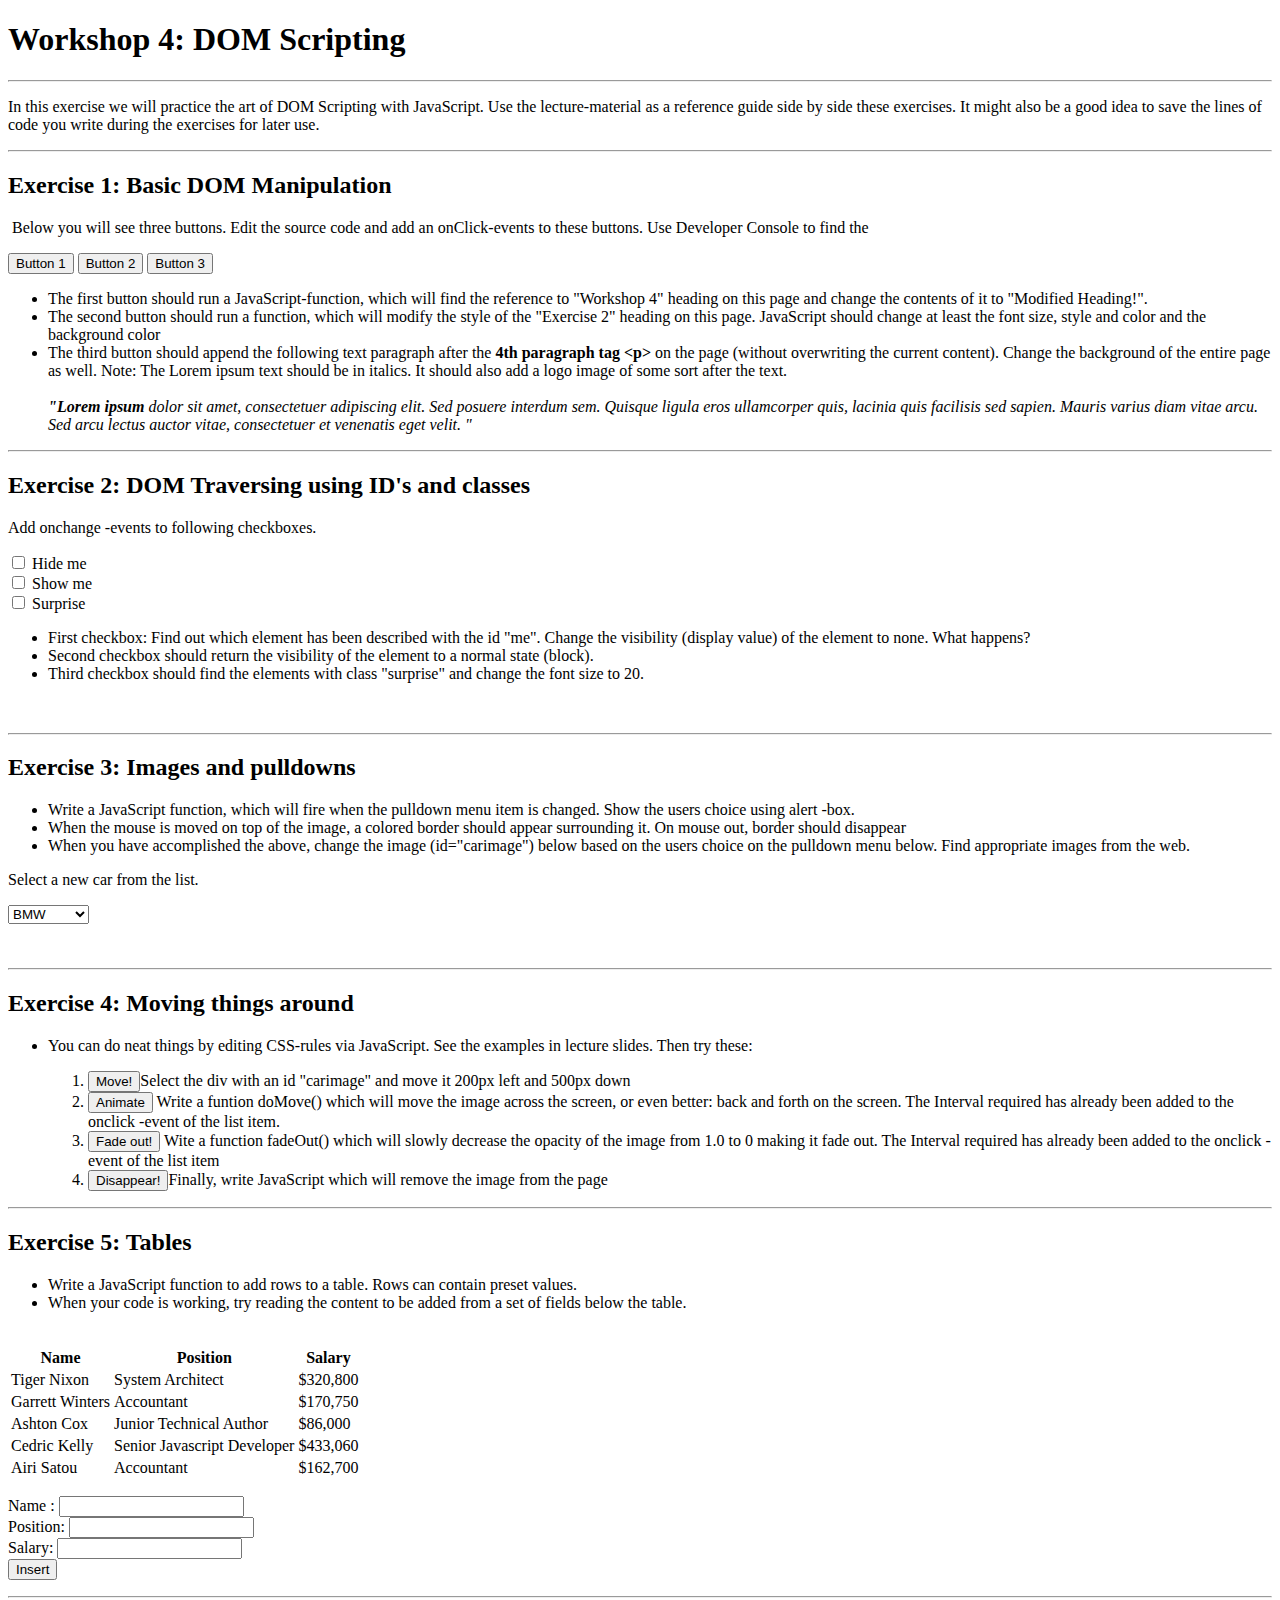
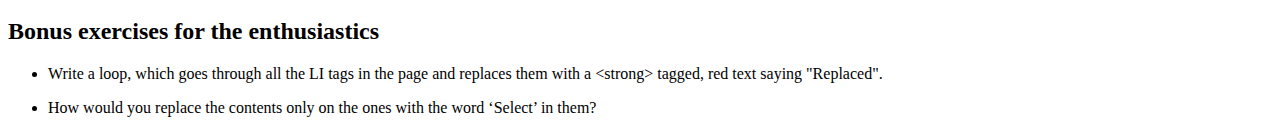
==== WS04_DOM_scripting/Workshop04.html @ abc9bb6e "Update Workshop04.html" ====
<!doctype html>
<HTML lang="en">
	<head>
		<title>Workshop 4</title>
		<meta charset="utf-8">
		<link rel="stylesheet" href="css/styles.css">
	</head>
	<body class="ws4">
		<h1>Workshop 4: DOM Scripting</h1>
		<hr />
		<p>In this exercise we will practice the art of DOM Scripting with JavaScript. Use the lecture-material as a reference guide side by side these exercises. It might also be a good idea to save the lines of code you write during the exercises for later use. </p>

		<hr/>
		<h2>Exercise 1: Basic  DOM Manipulation</h2>
		<p>&nbsp;Below you will see three buttons. Edit the source code and add an onClick-events to these buttons. Use Developer Console to find the </p>
		<p>
		  <button onclick="changeHeading();">Button 1</button>
		  <button onclick="secondButton">Button 2</button>
		  <button onclick="">Button 3</button>
		</p>

		<ul>
			<li>The first button should run a JavaScript-function, which will find the reference to &quot;Workshop 4&quot; heading on this page and change the contents of it to &quot;Modified Heading!&quot;. </li>
			<li> The second button should run a function, which will modify the style of the &quot;Exercise 2&quot; heading on this page. JavaScript should change at least the font size, style and color and the background color</li>
			<li>The third button should append the following text paragraph after the <strong>4th paragraph tag &lt;p&gt;</strong> on the page (without overwriting the current content). Change the background of the entire page as well. Note: The Lorem ipsum text should be in italics. It should also add a logo image of some sort after the text.<br>
			<br>
			<strong id="lorem"><em>&quot;Lorem ipsum</em></strong><em> dolor sit amet, consectetuer   adipiscing elit. Sed posuere interdum sem. Quisque ligula eros   ullamcorper quis, lacinia quis facilisis sed sapien. Mauris varius diam   vitae arcu. Sed arcu lectus auctor vitae, consectetuer et venenatis eget   velit. &quot;</em></li>
		</ul>
		<hr/>
		<h2>Exercise 2: DOM Traversing using ID's and classes</h2>
		<p class="surprise">Add onchange -events to following checkboxes.</p>
		<p>
			<label>
				<input onchange="hide()" name="CheckboxGroup1" type="checkbox" id="CheckboxGroup1_0" title="Actions" value="1">
				Hide me 
			</label>
			<br>
			<label>
				<input onchange="show()" type="checkbox" name="CheckboxGroup1" value="2" id="CheckboxGroup1_1">
				Show me
			</label>
			<br>
			<label>
				<input type="checkbox" name="CheckboxGroup1" value="3" id="CheckboxGroup1_2"> 
				<span id="surpise">Surprise</span>
			</label>
		</p>
		<ul>
		  <li>First checkbox: Find out which element has been described with the id &quot;me&quot;. Change the visibility (display value) of the element to none. What happens?</li>
		  <li>Second checkbox should return the visibility of the element to a normal state (block).</li>
		  <li>Third checkbox should find the elements with class &quot;surprise&quot; and change the font size to 20.</li>
		</ul>
		<div id="me" class="red-box"></div>
		<p>&nbsp;</p>
		<hr/>
		<h2>Exercise 3: Images and pulldowns</h2>
			<ul>
				<li>Write a JavaScript function, which will fire when the pulldown menu item is changed. Show the users choice using alert -box.</li>
				<li>When the mouse is moved on top of the image, a colored border should appear surrounding it. On mouse out, border should disappear</li>
				<li>When you have accomplished the above, change the image (id=&quot;carimage&quot;) below based on the users choice on the pulldown menu below. Find appropriate images from the web.
			</ul>
		  <p>Select a new car from the list.</p>
		  <select name="mySelect" id="mySelect" onchange="">
			<option value="BMW">BMW         
			<option value="Audi">Audi
			<option value="Mercedes">Mercedes
			<option value="Volvo">Volvo
		  </select>
		  <br>
		  <br>
		<img alt="" onmouseover="" onmouseout="" style="left: 0px; opacity: 1;" src="https://www.bmw.fi/content/dam/bmw/common/all-models/m-series/m8-coupe/2022/navigation/bmw-8series-coupe-modellfinder.png" width="400" id="carimage"/>
		<hr/>
		<h2>Exercise 4: Moving things around</h2>
		<ul>
		  <li>
			<p class="surprise">You can do neat things by editing CSS-rules via  JavaScript. See the examples in lecture slides. Then try these:</p>
			<ol>
			  <li><button onclick="changePosition()">Move!</button>Select the div with an id &quot;carimage&quot; and move it 200px left and 500px down</li>
			  <li><button onclick="setInterval(function(){doMove();},1000); ">Animate</button> Write a  funtion doMove() which  will move the image across the screen, or even better: back and forth on  the screen. The Interval required has already been added to the onclick -event of the list item.</li>
			  <li><button onclick="setInterval(function(){fadeOut();},250);">Fade out!</button> Wite  a function fadeOut() which will slowly decrease the opacity of the image from 1.0 to  0 making it fade out. The Interval required has already been added to the onclick -event of the list item</li>
			  <li><button onclick="remove()">Disappear! </button>Finally, write JavaScript which will remove the image from the page</li>
			</ol>
		  </li>
		</ul>
		<hr/>
		<h2>Exercise 5: Tables</h2>
		<ul>
		  <li class="surprise">Write a JavaScript function to  add rows to a table. Rows can contain preset values.</li>
		  <li>When your code is working, try reading the content to be added from a set of fields below the table.</li>
		</ul>
		<br>
		<table id="data" class="display">
			<thead>
			  <tr>
				<th>Name</th>
				<th>Position</th>
				<th>Salary</th>
			  </tr>
			</thead>
			<tbody>
			  <tr>
				<td>Tiger Nixon</td>
				<td>System Architect</td>
				<td>$320,800</td>
			  </tr>
			  <tr>
				<td>Garrett Winters</td>
				<td>Accountant</td>
				<td>$170,750</td>
			  </tr>
			  <tr>
				<td>Ashton Cox</td>
				<td>Junior Technical Author</td>
				<td>$86,000</td>
			  </tr>
			  <tr>
				<td>Cedric Kelly</td>
				<td>Senior Javascript Developer</td>
				<td>$433,060</td>
			  </tr>
			  <tr>
				<td>Airi Satou</td>
				<td>Accountant</td>
				<td>$162,700</td>
			  </tr>
			</tbody>
			<tfoot>
			</tfoot>
		</table>
		<p>
			Name
			<label for="textfield">:</label>
			<input type="text" name="textfield" id="textfield">
			<br>
			Position:
			<input type="text" name="textfield2" id="textfield2">
			<br>
			Salary: 
			<input type="text" name="textfield3" id="textfield3">
			<br>
			<input type="button" onclick="insertRows()" name="Insert" id="Insert" value="Insert">
		</p>
		<hr/>
		<h2>Bonus exercises for the enthusiastics</h2>
		<ul>
			<li dir="ltr">
				<p dir="ltr">Write a loop, which goes through all the LI tags in the page and replaces them with a &lt;strong&gt; tagged, red text saying &quot;Replaced&quot;.</p>
			</li>
			<li dir="ltr">How would you replace the contents only on the ones with the word &lsquo;Select&rsquo; in them?</li>
		</ul>
	</body>
</html>
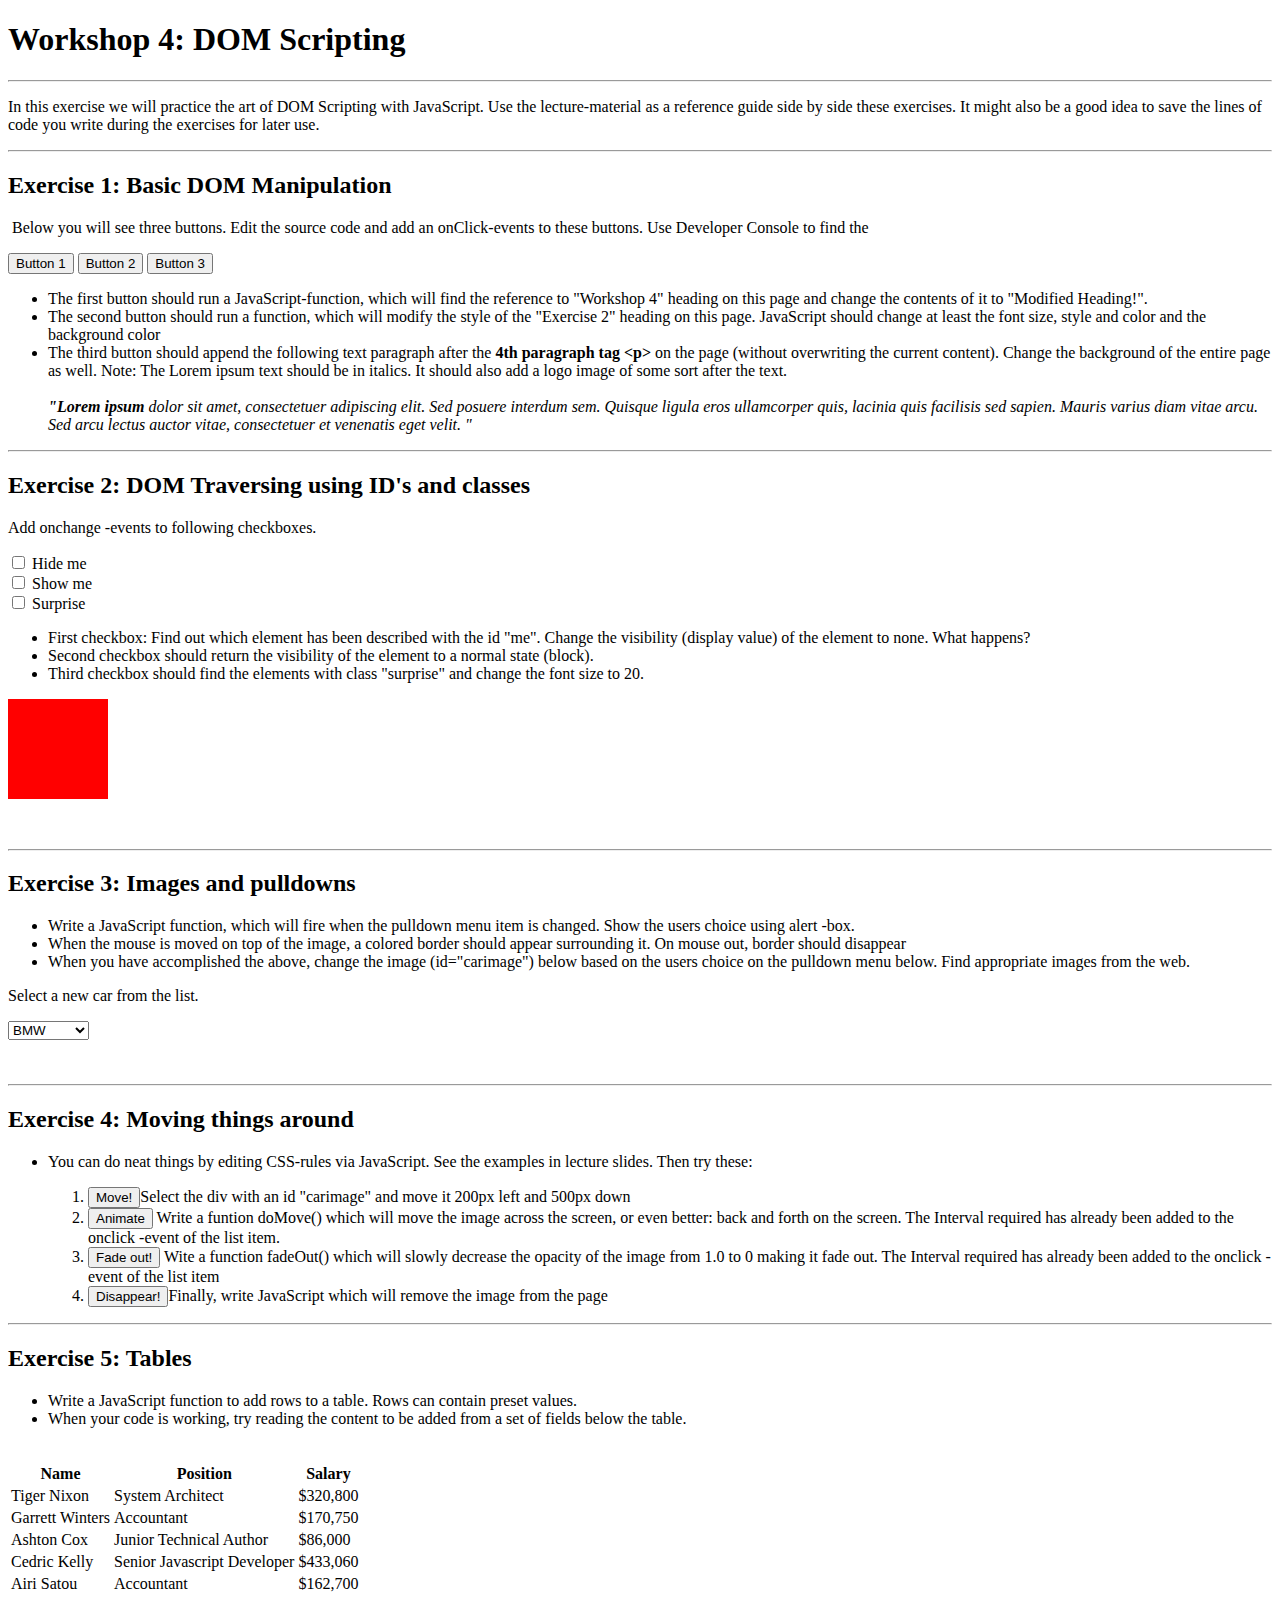
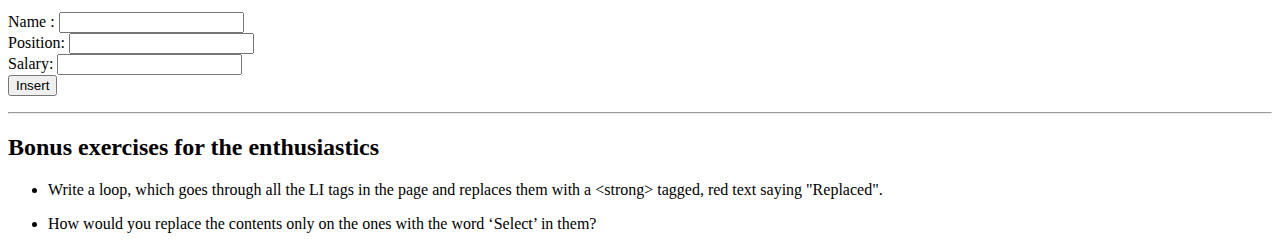
==== commit aabaefe4: "WS04 ratkaisut" ====
--- a/WS04_DOM_scripting/Workshop04.html
+++ b/WS04_DOM_scripting/Workshop04.html
@@ -14,9 +14,9 @@
 		<h2>Exercise 1: Basic  DOM Manipulation</h2>
 		<p>&nbsp;Below you will see three buttons. Edit the source code and add an onClick-events to these buttons. Use Developer Console to find the </p>
 		<p>
-		  <button onclick="changeHeading();">Button 1</button>
-		  <button onclick="secondButton">Button 2</button>
-		  <button onclick="">Button 3</button>
+		  <button onclick="changeHeading()">Button 1</button>
+		  <button onclick="secondButton()">Button 2</button>
+		  <button onclick="thirdButton()">Button 3</button>
 		</p>
 
 		<ul>
@@ -41,7 +41,7 @@
 			</label>
 			<br>
 			<label>
-				<input type="checkbox" name="CheckboxGroup1" value="3" id="CheckboxGroup1_2"> 
+				<input onchange="surprise()" type="checkbox" name="CheckboxGroup1" value="3" id="CheckboxGroup1_2"> 
 				<span id="surpise">Surprise</span>
 			</label>
 		</p>
@@ -50,7 +50,7 @@
 		  <li>Second checkbox should return the visibility of the element to a normal state (block).</li>
 		  <li>Third checkbox should find the elements with class &quot;surprise&quot; and change the font size to 20.</li>
 		</ul>
-		<div id="me" class="red-box"></div>
+		<div id="me" class="red-box" style="width: 100px; height: 100px; background-color: red;"></div>
 		<p>&nbsp;</p>
 		<hr/>
 		<h2>Exercise 3: Images and pulldowns</h2>
@@ -60,7 +60,7 @@
 				<li>When you have accomplished the above, change the image (id=&quot;carimage&quot;) below based on the users choice on the pulldown menu below. Find appropriate images from the web.
 			</ul>
 		  <p>Select a new car from the list.</p>
-		  <select name="mySelect" id="mySelect" onchange="">
+		  <select name="mySelect" id="mySelect" onchange="changeImage()">
 			<option value="BMW">BMW         
 			<option value="Audi">Audi
 			<option value="Mercedes">Mercedes
@@ -68,7 +68,7 @@
 		  </select>
 		  <br>
 		  <br>
-		<img alt="" onmouseover="" onmouseout="" style="left: 0px; opacity: 1;" src="https://www.bmw.fi/content/dam/bmw/common/all-models/m-series/m8-coupe/2022/navigation/bmw-8series-coupe-modellfinder.png" width="400" id="carimage"/>
+		<img id ="carimage" alt="" onmouseover="showBorder()" onmouseout="hideBorder()" style="left: 0px; opacity: 1;" src="https://www.bmw.fi/content/dam/bmw/common/all-models/m-series/m8-coupe/2022/navigation/bmw-8series-coupe-modellfinder.png" width="400" id="carimage"/>
 		<hr/>
 		<h2>Exercise 4: Moving things around</h2>
 		<ul>
@@ -148,6 +148,90 @@
 			</li>
 			<li dir="ltr">How would you replace the contents only on the ones with the word &lsquo;Select&rsquo; in them?</li>
 		</ul>
+
+		<script>
+			// exercise 1
+			function changeHeading(){
+				document.getElementsByTagName("h1")[0].innerText = "Modified Heading!"
+			}
+
+			function secondButton(){
+				document.getElementsByTagName("h2")[1].style.fontFamily = "aria";
+				document.getElementsByTagName("h2")[1].style.fontSize = "12";				
+
+				document.getElementsByTagName("h2")[1].style.backgroundColor = "red";
+				document.getElementsByTagName("h2")[1].style.color = "white";
+			}
+
+			function thirdButton(){
+				let newParagraph = document.createElement("p");
+				
+				newParagraph.innerHTML = '<i>"Lorem ipsum dolor sit amet, consectetuer adipiscing elit. Sed posuere interdum sem. Quisque ligula eros ullamcorper quis, lacinia quis facilisis sed sapien. Mauris varius diam vitae arcu. Sed arcu lectus auctor vitae, consectetuer et venenatis eget velit. "</i>'
+
+				let paragraphs = document.querySelectorAll("p");
+				paragraphs[3].after(newParagraph);
+				document.body.style.backgroundColor = "red";
+
+				let logo = document.createElement("img");
+				logo.src ="https://www.nicepng.com/png/detail/344-3446746_logo-open-book-png.png";
+				logo.alt = "Logo";
+				logo.style.display = "block";
+            	logo.style.width = "50px";
+
+				newParagraph.after(logo);
+			}
+
+			// exercise 2
+
+			function hide(){
+				document.getElementById("me").style.display = "none";
+			}
+
+			function show(){
+				document.getElementById("me").style.display = "block";
+			}
+
+			function surprise(){
+				let elements = document.getElementsByClassName("surprise");
+				for (let i = 0; i < elements.length; i ++){
+					elements[i].style.fontSize = "20px";
+				}
+			}
+
+			// exercise 3
+
+			function changeImage(){
+				let choice = document.getElementById("mySelect").value;
+				var image = document.getElementById("carimage");
+				alert("Your choice: " + choice);
+
+				if (choice == "Audi"){
+					image.src = "https://cars.usnews.com/static/images/Auto/izmo/i4874/2015_audi_q5_angularfront.jpg";
+				}
+
+				if (choice == "Mercedes"){
+					image.src = "https://www.topgear.com/sites/default/files/images/news-article/carousel/2018/02/d79ca46616f85d13ee39083599c5e583/17c850_03.jpg";
+				}
+
+				if (choice == "Volvo"){
+					image.src = "https://i.pinimg.com/originals/a6/df/f0/a6dff0579f8309d6bb3d463454c48723.jpg";
+				}
+			}
+
+			function showBorder(){
+				document.getElementById("carimage").style.border = "4px solid black";
+			}
+
+			function hideBorder(){
+				document.getElementById("carimage").style.border = "none";
+			}
+
+
+
+
+
+			
+		</script>
 	</body>
 </html>
 
